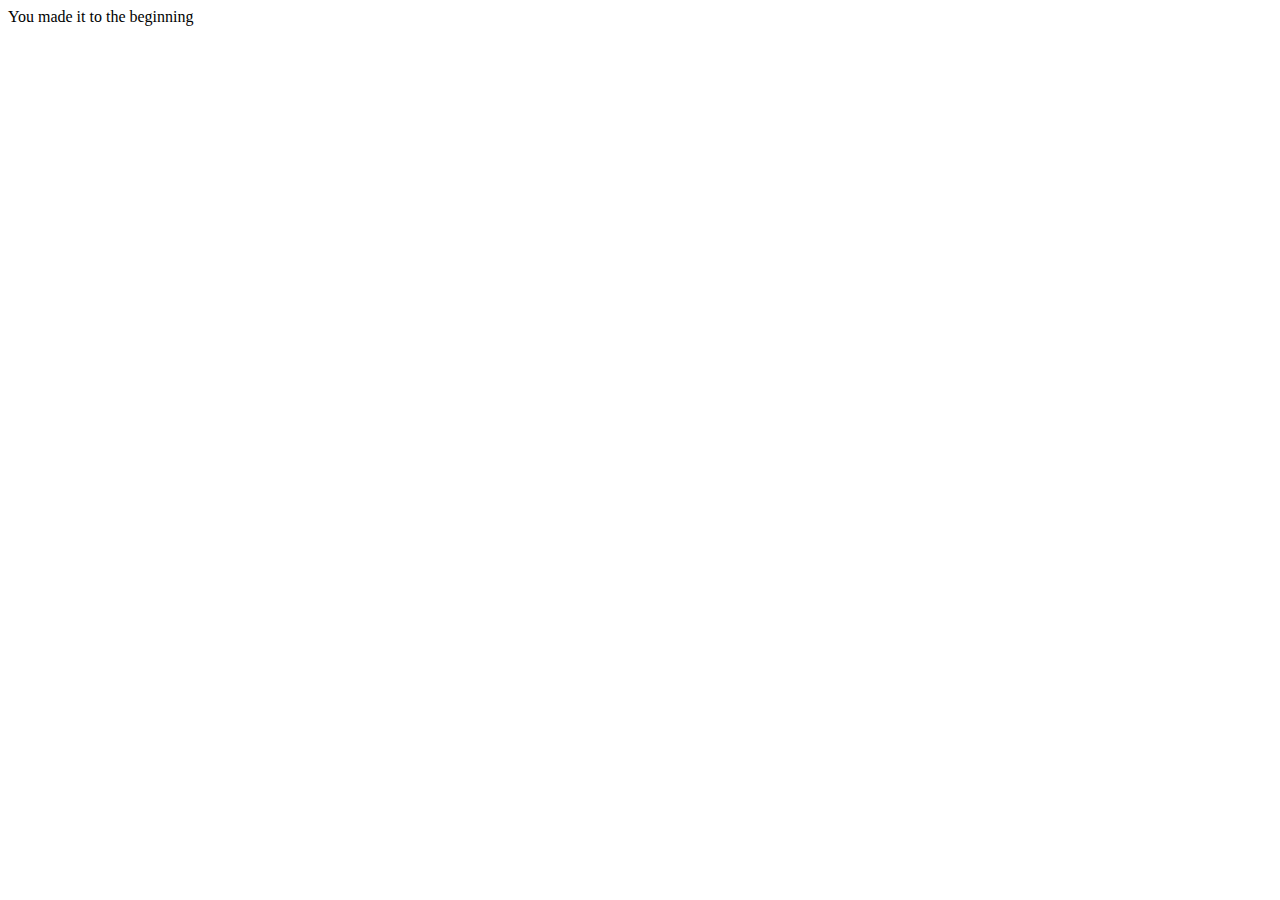
==== pages/genesis.html @ a4ddb42d "Creates 2 html pages for genesis and exodus nav buttons to redirect." ====
<!DOCTYPE html>
<html lang="en">
<head>
    <meta charset="UTF-8">
    <meta http-equiv="X-UA-Compatible" content="IE=edge">
    <meta name="viewport" content="width=device-width, initial-scale=1.0">
    <title>Major Genesis Events</title>
</head>
<body>
    You made it to the beginning
</body>
</html>
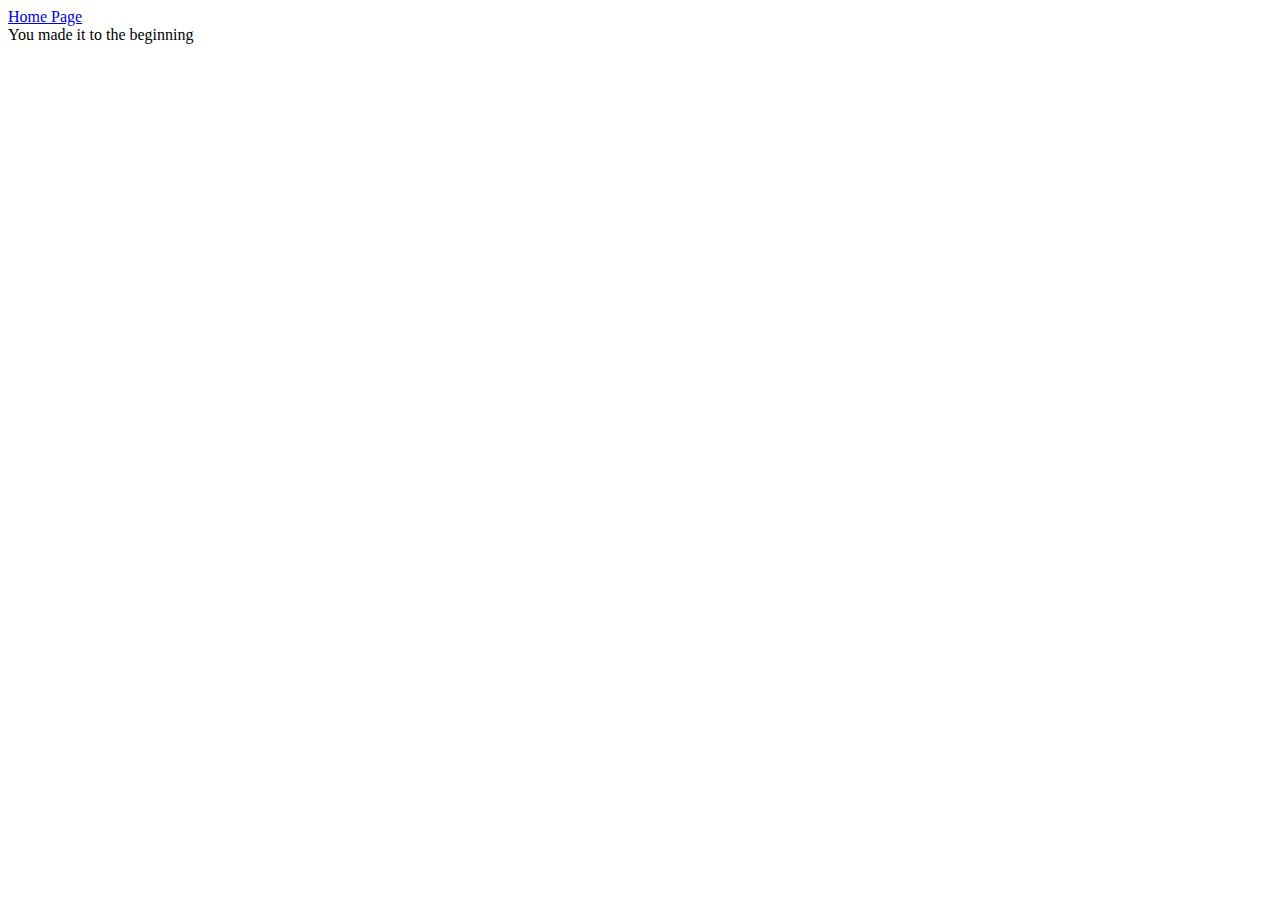
==== commit 4213bfc7: "Adds home button from genesis page" ====
--- a/pages/genesis.html
+++ b/pages/genesis.html
@@ -4,9 +4,18 @@
     <meta charset="UTF-8">
     <meta http-equiv="X-UA-Compatible" content="IE=edge">
     <meta name="viewport" content="width=device-width, initial-scale=1.0">
+    <script>
+        function goHome(){
+            location.href = "/index.html"
+        }
+    </script>
     <title>Major Genesis Events</title>
 </head>
 <body>
+    <div>
+        <a href="index.html" onclick="goHome()">Home Page</a>
+    </div>
+
     You made it to the beginning
 </body>
 </html>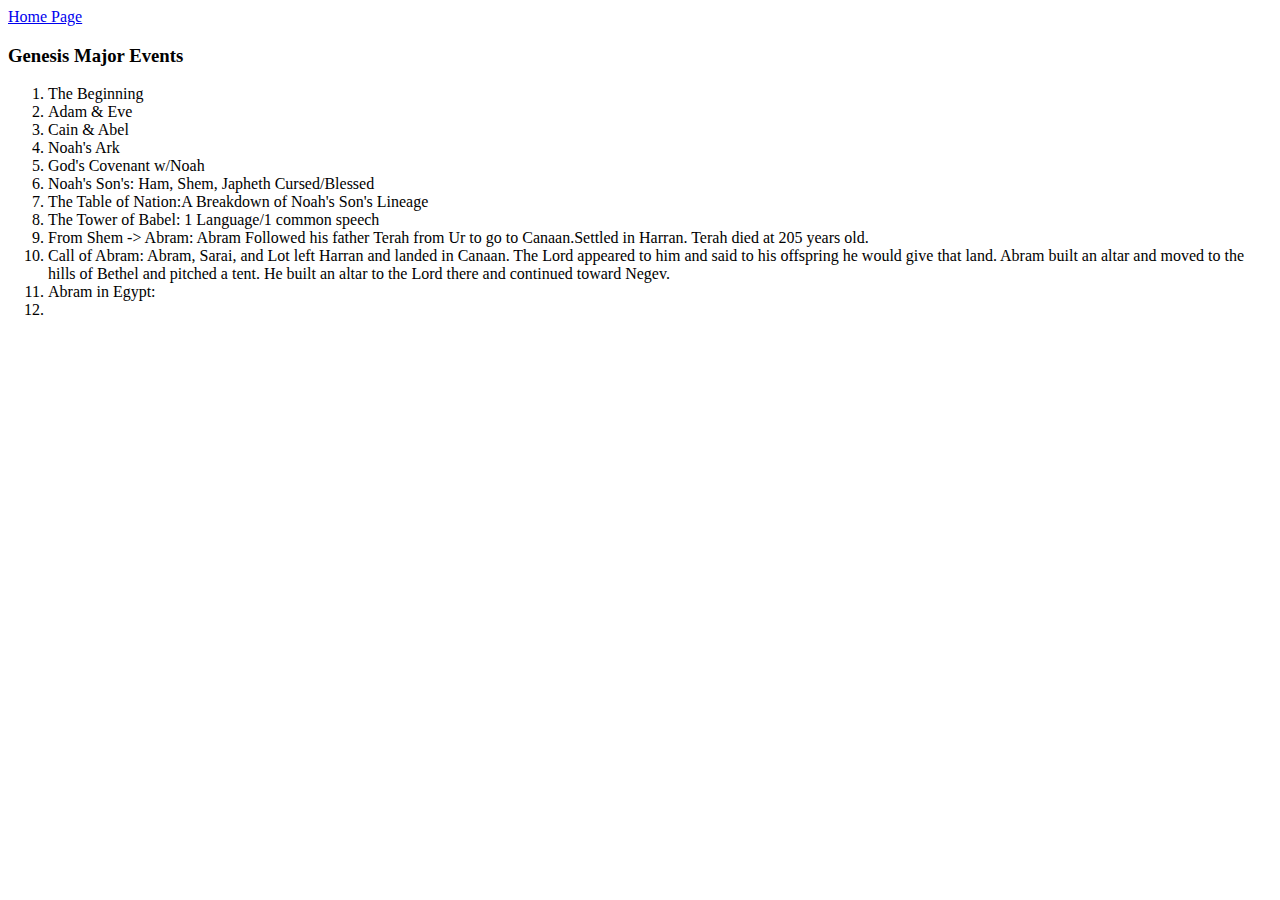
==== commit a3c34cee: "Adds a short list of the major events in Genesis to give context" ====
--- a/pages/genesis.html
+++ b/pages/genesis.html
@@ -4,18 +4,34 @@
     <meta charset="UTF-8">
     <meta http-equiv="X-UA-Compatible" content="IE=edge">
     <meta name="viewport" content="width=device-width, initial-scale=1.0">
-    <script>
-        function goHome(){
-            location.href = "/index.html"
-        }
-    </script>
     <title>Major Genesis Events</title>
 </head>
+
 <body>
     <div>
-        <a href="index.html" onclick="goHome()">Home Page</a>
+        <a href="/index.html" ">Home Page</a>
     </div>
 
-    You made it to the beginning
+        <h3 id="genesis-start" class="genesis-headers">Genesis Major Events</h3>
+        <ol>
+            <li>The Beginning</li>
+            <li>Adam & Eve</li>
+            <li>Cain & Abel</li>
+            <li>Noah's Ark</li>
+            <li>God's Covenant w/Noah</li>
+            <li>Noah's Son's: Ham, Shem, Japheth Cursed/Blessed</li>
+            <li>The Table of Nation:A Breakdown of Noah's Son's Lineage</li>
+            <li>The Tower of Babel: 1 Language/1 common speech</li>
+            <li>From Shem -> Abram: Abram Followed his father Terah from Ur to go to Canaan.Settled 
+                in Harran. Terah died at 205 years old.</li>
+            <li>Call of Abram: Abram, Sarai, and Lot left Harran and landed in Canaan. The Lord 
+                appeared to him and said to his offspring he would give that land. Abram built an altar and moved to 
+                the hills of Bethel and pitched a tent. He built an altar to the Lord there and continued toward
+                Negev.
+            </li>
+            <li>Abram in Egypt: </li>
+            <li></li>
+        </ol>
+    
 </body>
 </html>